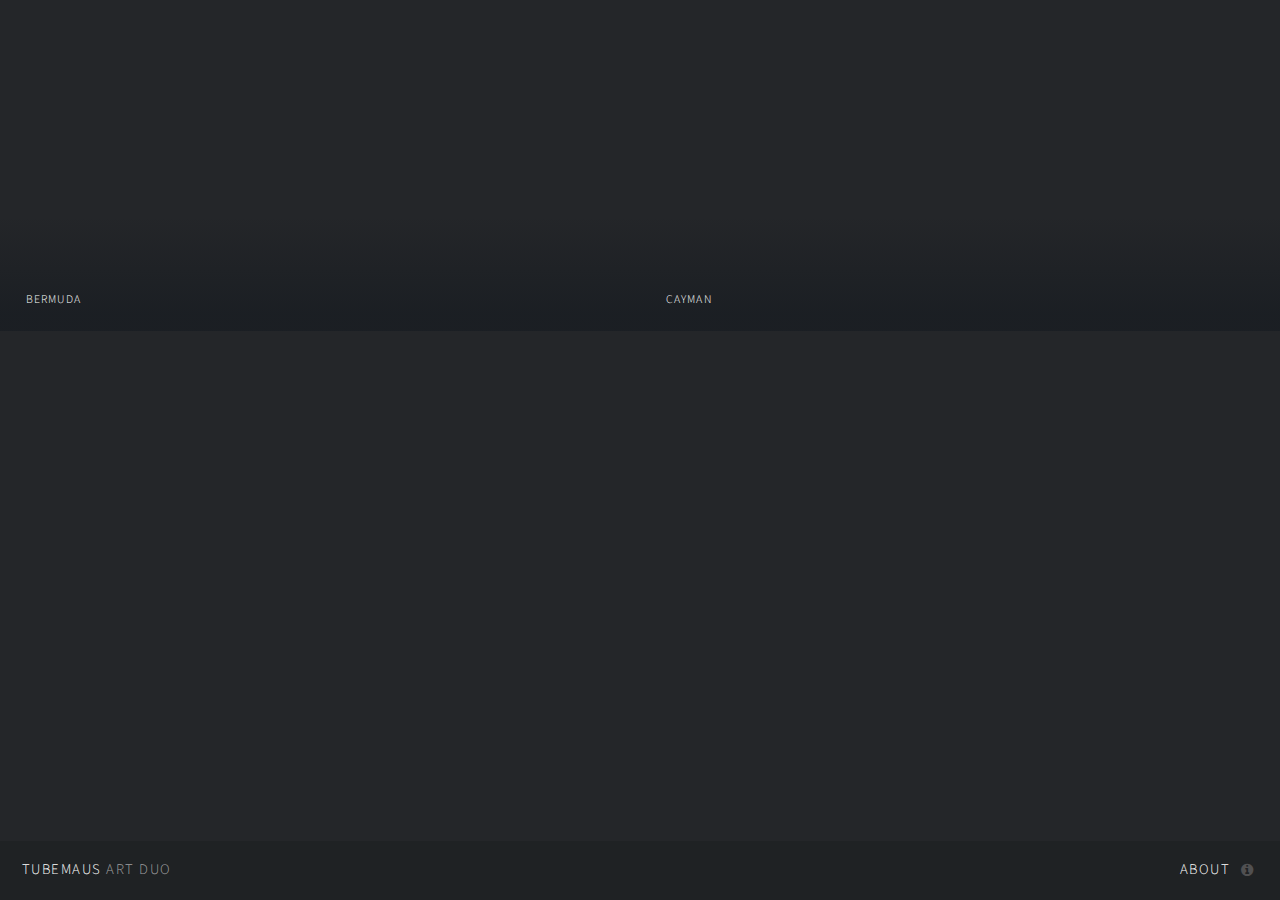
==== index.html @ 1a429a25 "Upload test page ¯\_(ツ)_/¯" ====
<!DOCTYPE HTML>
<!--
	Thanks to Multiverse by HTML5 UP
	html5up.net | @ajlkn
-->
<html>
	<head>
		<title>TUBEMAUS</title>
		<meta charset="utf-8" />
		<meta name="viewport" content="width=device-width, initial-scale=1, user-scalable=no" />
		<!--[if lte IE 8]><script src="assets/js/ie/html5shiv.js"></script><![endif]-->
		<link rel="stylesheet" href="assets/css/main.css" />
		<!--[if lte IE 9]><link rel="stylesheet" href="assets/css/ie9.css" /><![endif]-->
		<!--[if lte IE 8]><link rel="stylesheet" href="assets/css/ie8.css" /><![endif]-->
	</head>
	<body>

		<!-- Wrapper -->
			<div id="wrapper">

				<!-- Header -->
					<header id="header">
						<h1><a href="index.html"><strong>TUBEMAUS</strong> art duo</a></h1>
						<nav>
							<ul>
								<li><a href="#footer" class="icon fa-info-circle">About</a></li>
							</ul>
						</nav>
					</header>

				<!-- Main -->
					<div id="main">
						<article class="thumb">
							<a href="images/fulls/bermuda.jpg" class="image"><img src="images/thumbs/bermuda.jpg" alt="" /></a>
							<h2>Bermuda</h2>
							<p>Glass, Wood</p>
						</article>
						<article class="thumb">
							<a href="images/fulls/cayman.jpg" class="image"><img src="images/thumbs/cayman.jpg" alt="" /></a>
							<h2>Cayman</h2>
							<p>Glass, Wood</p>
						</article>
					</div>

				<!-- Footer -->
					<footer id="footer" class="panel">
						<div class="inner split">
							<div>
								<section>
									<h2>About</h2>
									<p>TUBEMAUS are a duo formed in London and based in Long Island City. Their work explores the metaphorical meaning of “un-art”, where worldly themes are subdued to a primitive process for allegorical abstraction. Materials and sculptures typically form an innocent, almost childlike, installation reminiscent of arte povera. Tube Maus shies away from traditional labels and imbues an amateurish sense of self-reference. Originally trained as scientists, their art process is described as formulaic and parsimonious.</p>
                </section>
								<section>
									<h2>Find us on ...</h2>
									<ul class="icons">
										<li><a href="#" class="icon fa-twitter"><span class="label">Twitter</span></a></li>
									</ul>
								</section>
								<p class="copyright">
									&copy; TUBEMAUS. Design: <a href="http://html5up.net">HTML5 UP</a>.
								</p>
							</div>
							<div>
								<section>
									<h2>Get in touch</h2>
									<form method="post" action="#">
										<div class="field half first">
											<input type="text" name="name" id="name" placeholder="Name" />
										</div>
										<div class="field half">
											<input type="text" name="email" id="email" placeholder="Email" />
										</div>
										<div class="field">
											<textarea name="message" id="message" rows="4" placeholder="Message"></textarea>
										</div>
										<ul class="actions">
											<li><input type="submit" value="Send" class="special" /></li>
											<li><input type="reset" value="Reset" /></li>
										</ul>
									</form>
								</section>
							</div>
						</div>
					</footer>

			</div>

		<!-- Scripts -->
			<script src="assets/js/jquery.min.js"></script>
			<script src="assets/js/jquery.poptrox.min.js"></script>
			<script src="assets/js/skel.min.js"></script>
			<script src="assets/js/util.js"></script>
			<!--[if lte IE 8]><script src="assets/js/ie/respond.min.js"></script><![endif]-->
			<script src="assets/js/main.js"></script>

	</body>
</html>
---- assets/css/main.css ----
@import url(font-awesome.min.css);
@import url("https://fonts.googleapis.com/css?family=Source+Sans+Pro:300,300italic,400,400italic");

/*
	Multiverse by HTML5 UP
	html5up.net | @ajlkn
	Free for personal and commercial use under the CCA 3.0 license (html5up.net/license)
*/

/* Reset */

	html, body, div, span, applet, object, iframe, h1, h2, h3, h4, h5, h6, p, blockquote, pre, a, abbr, acronym, address, big, cite, code, del, dfn, em, img, ins, kbd, q, s, samp, small, strike, strong, sub, sup, tt, var, b, u, i, center, dl, dt, dd, ol, ul, li, fieldset, form, label, legend, table, caption, tbody, tfoot, thead, tr, th, td, article, aside, canvas, details, embed, figure, figcaption, footer, header, hgroup, menu, nav, output, ruby, section, summary, time, mark, audio, video {
		margin: 0;
		padding: 0;
		border: 0;
		font-size: 100%;
		font: inherit;
		vertical-align: baseline;
	}

	article, aside, details, figcaption, figure, footer, header, hgroup, menu, nav, section {
		display: block;
	}

	body {
		line-height: 1;
	}

	ol, ul {
		list-style: none;
	}

	blockquote, q {
		quotes: none;
	}

	blockquote:before, blockquote:after, q:before, q:after {
		content: '';
		content: none;
	}

	table {
		border-collapse: collapse;
		border-spacing: 0;
	}

	body {
		-webkit-text-size-adjust: none;
	}

/* Box Model */

	*, *:before, *:after {
		-moz-box-sizing: border-box;
		-webkit-box-sizing: border-box;
		box-sizing: border-box;
	}

	@-moz-keyframes spinner {
		0% {
			-moz-transform: rotate(0deg);
			-webkit-transform: rotate(0deg);
			-ms-transform: rotate(0deg);
			transform: rotate(0deg);
		}

		100% {
			-moz-transform: rotate(359deg);
			-webkit-transform: rotate(359deg);
			-ms-transform: rotate(359deg);
			transform: rotate(359deg);
		}
	}

	@-webkit-keyframes spinner {
		0% {
			-moz-transform: rotate(0deg);
			-webkit-transform: rotate(0deg);
			-ms-transform: rotate(0deg);
			transform: rotate(0deg);
		}

		100% {
			-moz-transform: rotate(359deg);
			-webkit-transform: rotate(359deg);
			-ms-transform: rotate(359deg);
			transform: rotate(359deg);
		}
	}

	@-ms-keyframes spinner {
		0% {
			-moz-transform: rotate(0deg);
			-webkit-transform: rotate(0deg);
			-ms-transform: rotate(0deg);
			transform: rotate(0deg);
		}

		100% {
			-moz-transform: rotate(359deg);
			-webkit-transform: rotate(359deg);
			-ms-transform: rotate(359deg);
			transform: rotate(359deg);
		}
	}

	@keyframes spinner {
		0% {
			-moz-transform: rotate(0deg);
			-webkit-transform: rotate(0deg);
			-ms-transform: rotate(0deg);
			transform: rotate(0deg);
		}

		100% {
			-moz-transform: rotate(359deg);
			-webkit-transform: rotate(359deg);
			-ms-transform: rotate(359deg);
			transform: rotate(359deg);
		}
	}

/* Basic */

	@-ms-viewport {
		width: device-width;
	}

	body {
		-ms-overflow-style: scrollbar;
	}

	@media screen and (max-width: 480px) {

		html, body {
			min-width: 320px;
		}

	}

	body {
		background: #242629;
	}

		body.loading *, body.loading *:before, body.loading *:after {
			-moz-animation: none !important;
			-webkit-animation: none !important;
			-ms-animation: none !important;
			animation: none !important;
			-moz-transition: none !important;
			-webkit-transition: none !important;
			-ms-transition: none !important;
			transition: none !important;
		}

		body.resizing *, body.resizing *:before, body.resizing *:after {
			-moz-animation: none !important;
			-webkit-animation: none !important;
			-ms-animation: none !important;
			animation: none !important;
			-moz-transition: none !important;
			-webkit-transition: none !important;
			-ms-transition: none !important;
			transition: none !important;
		}

/* Type */

	body, input, select, textarea {
		color: #a0a0a1;
		font-family: "Source Sans Pro", Helvetica, sans-serif;
		font-size: 15pt;
		font-weight: 300;
		letter-spacing: 0.025em;
		line-height: 1.65;
	}

		@media screen and (max-width: 1680px) {

			body, input, select, textarea {
				font-size: 11pt;
			}

		}

	a {
		-moz-transition: color 0.2s ease-in-out, border-bottom-color 0.2s ease-in-out;
		-webkit-transition: color 0.2s ease-in-out, border-bottom-color 0.2s ease-in-out;
		-ms-transition: color 0.2s ease-in-out, border-bottom-color 0.2s ease-in-out;
		transition: color 0.2s ease-in-out, border-bottom-color 0.2s ease-in-out;
		border-bottom: dotted 1px;
		color: #34a58e;
		text-decoration: none;
	}

		a:hover {
			border-bottom-color: transparent;
			color: #34a58e !important;
		}

	strong, b {
		color: #ffffff;
		font-weight: 300;
	}

	em, i {
		font-style: italic;
	}

	p {
		margin: 0 0 2em 0;
	}

	h1, h2, h3, h4, h5, h6 {
		color: #ffffff;
		font-weight: 300;
		letter-spacing: 0.1em;
		line-height: 1.5;
		margin: 0 0 1em 0;
		text-transform: uppercase;
	}

		h1 a, h2 a, h3 a, h4 a, h5 a, h6 a {
			color: inherit;
			text-decoration: none;
		}

	h1 {
		font-size: 2em;
	}

	h2 {
		font-size: 1.25em;
	}

	h3 {
		font-size: 1.1em;
	}

	h4 {
		font-size: 1em;
	}

	h5 {
		font-size: 0.9em;
	}

	h6 {
		font-size: 0.7em;
	}

	@media screen and (max-width: 736px) {

		h2 {
			font-size: 1em;
		}

		h3 {
			font-size: 0.9em;
		}

		h4 {
			font-size: 0.8em;
		}

		h5 {
			font-size: 0.7em;
		}

		h6 {
			font-size: 0.7em;
		}

	}

	sub {
		font-size: 0.8em;
		position: relative;
		top: 0.5em;
	}

	sup {
		font-size: 0.8em;
		position: relative;
		top: -0.5em;
	}

	blockquote {
		border-left: 4px #36383c;
		font-style: italic;
		margin: 0 0 2em 0;
		padding: 0.5em 0 0.5em 2em;
	}

	code {
		background: #34363b;
		border: solid 1px #36383c;
		font-family: "Courier New", monospace;
		font-size: 0.9em;
		margin: 0 0.25em;
		padding: 0.25em 0.65em;
	}

	pre {
		-webkit-overflow-scrolling: touch;
		font-family: "Courier New", monospace;
		font-size: 0.9em;
		margin: 0 0 2em 0;
	}

		pre code {
			display: block;
			line-height: 1.75;
			padding: 1em 1.5em;
			overflow-x: auto;
		}

	hr {
		border: 0;
		border-bottom: solid 1px #36383c;
		margin: 2em 0;
	}

		hr.major {
			margin: 3em 0;
		}

	.align-left {
		text-align: left;
	}

	.align-center {
		text-align: center;
	}

	.align-right {
		text-align: right;
	}

/* Button */

	input[type="submit"],
	input[type="reset"],
	input[type="button"],
	button,
	.button {
		-moz-appearance: none;
		-webkit-appearance: none;
		-ms-appearance: none;
		appearance: none;
		-moz-transition: background-color 0.2s ease-in-out, box-shadow 0.2s ease-in-out, color 0.2s ease-in-out;
		-webkit-transition: background-color 0.2s ease-in-out, box-shadow 0.2s ease-in-out, color 0.2s ease-in-out;
		-ms-transition: background-color 0.2s ease-in-out, box-shadow 0.2s ease-in-out, color 0.2s ease-in-out;
		transition: background-color 0.2s ease-in-out, box-shadow 0.2s ease-in-out, color 0.2s ease-in-out;
		background-color: transparent;
		border: 0;
		border-radius: 0;
		box-shadow: inset 0 0 0 2px #36383c;
		color: #ffffff !important;
		cursor: pointer;
		display: inline-block;
		font-size: 0.9em;
		font-weight: 300;
		height: 3.05556em;
		letter-spacing: 0.1em;
		line-height: 3.05556em;
		padding: 0 2.5em;
		text-align: center;
		text-decoration: none;
		text-transform: uppercase;
		white-space: nowrap;
	}

		input[type="submit"]:hover,
		input[type="reset"]:hover,
		input[type="button"]:hover,
		button:hover,
		.button:hover {
			box-shadow: inset 0 0 0 2px #34a58e;
			color: #34a58e !important;
		}

			input[type="submit"]:hover:active,
			input[type="reset"]:hover:active,
			input[type="button"]:hover:active,
			button:hover:active,
			.button:hover:active {
				background-color: rgba(52, 165, 142, 0.15);
				color: #34a58e !important;
			}

		input[type="submit"].icon,
		input[type="reset"].icon,
		input[type="button"].icon,
		button.icon,
		.button.icon {
			padding-left: 1.35em;
		}

			input[type="submit"].icon:before,
			input[type="reset"].icon:before,
			input[type="button"].icon:before,
			button.icon:before,
			.button.icon:before {
				margin-right: 0.5em;
			}

		input[type="submit"].fit,
		input[type="reset"].fit,
		input[type="button"].fit,
		button.fit,
		.button.fit {
			display: block;
			margin: 0 0 1em 0;
			width: 100%;
		}

		input[type="submit"].small,
		input[type="reset"].small,
		input[type="button"].small,
		button.small,
		.button.small {
			font-size: 0.8em;
		}

		input[type="submit"].big,
		input[type="reset"].big,
		input[type="button"].big,
		button.big,
		.button.big {
			font-size: 1.35em;
		}

		input[type="submit"].special,
		input[type="reset"].special,
		input[type="button"].special,
		button.special,
		.button.special {
			background-color: #34a58e;
			box-shadow: none;
		}

			input[type="submit"].special:hover,
			input[type="reset"].special:hover,
			input[type="button"].special:hover,
			button.special:hover,
			.button.special:hover {
				background-color: #47c5ab;
				color: #ffffff !important;
			}

				input[type="submit"].special:hover:active,
				input[type="reset"].special:hover:active,
				input[type="button"].special:hover:active,
				button.special:hover:active,
				.button.special:hover:active {
					background-color: #287e6d;
				}

		input[type="submit"].disabled, input[type="submit"]:disabled,
		input[type="reset"].disabled,
		input[type="reset"]:disabled,
		input[type="button"].disabled,
		input[type="button"]:disabled,
		button.disabled,
		button:disabled,
		.button.disabled,
		.button:disabled {
			-moz-pointer-events: none;
			-webkit-pointer-events: none;
			-ms-pointer-events: none;
			pointer-events: none;
			opacity: 0.35;
		}

/* Form */

	form {
		margin: 0 0 2em 0;
	}

		form .field {
			margin: 0 0 1.3em 0;
		}

			form .field.half {
				float: left;
				padding: 0 0 0 0.65em;
				width: 50%;
			}

				form .field.half.first {
					padding: 0 0.65em 0 0;
				}

		form > .actions {
			margin: 1.5em 0 0 0 !important;
		}

		@media screen and (max-width: 736px) {

			form .field.half {
				float: none;
				padding: 0;
				width: 100%;
			}

				form .field.half.first {
					padding: 0;
				}

		}

	label {
		color: #ffffff;
		display: block;
		font-size: 0.9em;
		font-weight: 300;
		margin: 0 0 1em 0;
	}

	input[type="text"],
	input[type="password"],
	input[type="email"],
	input[type="tel"],
	input[type="search"],
	input[type="url"],
	select,
	textarea {
		-moz-appearance: none;
		-webkit-appearance: none;
		-ms-appearance: none;
		appearance: none;
		background: #34363b;
		border: 0;
		border-radius: 0;
		color: #a0a0a1;
		display: block;
		outline: 0;
		padding: 0 1em;
		text-decoration: none;
		width: 100%;
	}

		input[type="text"]:invalid,
		input[type="password"]:invalid,
		input[type="email"]:invalid,
		input[type="tel"]:invalid,
		input[type="search"]:invalid,
		input[type="url"]:invalid,
		select:invalid,
		textarea:invalid {
			box-shadow: none;
		}

		input[type="text"]:focus,
		input[type="password"]:focus,
		input[type="email"]:focus,
		input[type="tel"]:focus,
		input[type="search"]:focus,
		input[type="url"]:focus,
		select:focus,
		textarea:focus {
			box-shadow: inset 0 0 0 2px #34a58e;
		}

	.select-wrapper {
		text-decoration: none;
		display: block;
		position: relative;
	}

		.select-wrapper:before {
			-moz-osx-font-smoothing: grayscale;
			-webkit-font-smoothing: antialiased;
			font-family: FontAwesome;
			font-style: normal;
			font-weight: normal;
			text-transform: none !important;
		}

		.select-wrapper:before {
			color: #36383c;
			content: '\f078';
			display: block;
			height: 2.75em;
			line-height: 2.75em;
			pointer-events: none;
			position: absolute;
			right: 0;
			text-align: center;
			top: 0;
			width: 2.75em;
		}

		.select-wrapper select::-ms-expand {
			display: none;
		}

	input[type="text"],
	input[type="password"],
	input[type="email"],
	input[type="tel"],
	input[type="search"],
	input[type="url"],
	select {
		height: 2.75em;
	}

	textarea {
		padding: 0.75em 1em;
	}

	input[type="checkbox"],
	input[type="radio"] {
		-moz-appearance: none;
		-webkit-appearance: none;
		-ms-appearance: none;
		appearance: none;
		display: block;
		float: left;
		margin-right: -2em;
		opacity: 0;
		width: 1em;
		z-index: -1;
	}

		input[type="checkbox"] + label,
		input[type="radio"] + label {
			text-decoration: none;
			color: #a0a0a1;
			cursor: pointer;
			display: inline-block;
			font-size: 1em;
			font-weight: 300;
			padding-left: 2.4em;
			padding-right: 0.75em;
			position: relative;
		}

			input[type="checkbox"] + label:before,
			input[type="radio"] + label:before {
				-moz-osx-font-smoothing: grayscale;
				-webkit-font-smoothing: antialiased;
				font-family: FontAwesome;
				font-style: normal;
				font-weight: normal;
				text-transform: none !important;
			}

			input[type="checkbox"] + label:before,
			input[type="radio"] + label:before {
				background: #34363b;
				content: '';
				display: inline-block;
				height: 1.65em;
				left: 0;
				line-height: 1.58125em;
				position: absolute;
				text-align: center;
				top: 0;
				width: 1.65em;
			}

		input[type="checkbox"]:checked + label:before,
		input[type="radio"]:checked + label:before {
			background: #34a58e;
			border-color: #34a58e;
			color: #ffffff;
			content: '\f00c';
		}

		input[type="checkbox"]:focus + label:before,
		input[type="radio"]:focus + label:before {
			box-shadow: 0 0 0 2px #34a58e;
		}

	input[type="radio"] + label:before {
		border-radius: 100%;
	}

	::-webkit-input-placeholder {
		color: #707071 !important;
		opacity: 1.0;
	}

	:-moz-placeholder {
		color: #707071 !important;
		opacity: 1.0;
	}

	::-moz-placeholder {
		color: #707071 !important;
		opacity: 1.0;
	}

	:-ms-input-placeholder {
		color: #707071 !important;
		opacity: 1.0;
	}

	.formerize-placeholder {
		color: #707071 !important;
		opacity: 1.0;
	}

/* Icon */

	.icon {
		text-decoration: none;
		border-bottom: none;
		position: relative;
	}

		.icon:before {
			-moz-osx-font-smoothing: grayscale;
			-webkit-font-smoothing: antialiased;
			font-family: FontAwesome;
			font-style: normal;
			font-weight: normal;
			text-transform: none !important;
		}

		.icon > .label {
			display: none;
		}

/* List */

	ol {
		list-style: decimal;
		margin: 0 0 2em 0;
		padding-left: 1.25em;
	}

		ol li {
			padding-left: 0.25em;
		}

	ul {
		list-style: disc;
		margin: 0 0 2em 0;
		padding-left: 1em;
	}

		ul li {
			padding-left: 0.5em;
		}

		ul.alt {
			list-style: none;
			padding-left: 0;
		}

			ul.alt li {
				border-top: solid 1px #36383c;
				padding: 0.5em 0;
			}

				ul.alt li:first-child {
					border-top: 0;
					padding-top: 0;
				}

		ul.icons {
			cursor: default;
			list-style: none;
			padding-left: 0;
		}

			ul.icons li {
				display: inline-block;
				padding: 0 1em 0 0;
			}

				ul.icons li:last-child {
					padding-right: 0;
				}

				ul.icons li .icon {
					color: #505051;
				}

					ul.icons li .icon:before {
						font-size: 1.5em;
					}

		ul.actions {
			cursor: default;
			list-style: none;
			padding-left: 0;
		}

			ul.actions li {
				display: inline-block;
				padding: 0 1em 0 0;
				vertical-align: middle;
			}

				ul.actions li:last-child {
					padding-right: 0;
				}

			ul.actions.small li {
				padding: 0 0.5em 0 0;
			}

			ul.actions.vertical li {
				display: block;
				padding: 1em 0 0 0;
			}

				ul.actions.vertical li:first-child {
					padding-top: 0;
				}

				ul.actions.vertical li > * {
					margin-bottom: 0;
				}

			ul.actions.vertical.small li {
				padding: 0.5em 0 0 0;
			}

				ul.actions.vertical.small li:first-child {
					padding-top: 0;
				}

			ul.actions.fit {
				display: table;
				margin-left: -1em;
				padding: 0;
				table-layout: fixed;
				width: calc(100% + 1em);
			}

				ul.actions.fit li {
					display: table-cell;
					padding: 0 0 0 1em;
				}

					ul.actions.fit li > * {
						margin-bottom: 0;
					}

				ul.actions.fit.small {
					margin-left: -0.5em;
					width: calc(100% + 0.5em);
				}

					ul.actions.fit.small li {
						padding: 0 0 0 0.5em;
					}

			@media screen and (max-width: 480px) {

				ul.actions {
					margin: 0 0 2em 0;
				}

					ul.actions li {
						padding: 1em 0 0 0;
						display: block;
						text-align: center;
						width: 100%;
					}

						ul.actions li:first-child {
							padding-top: 0;
						}

						ul.actions li > * {
							width: 100%;
							margin: 0 !important;
						}

							ul.actions li > *.icon:before {
								margin-left: -2em;
							}

					ul.actions.small li {
						padding: 0.5em 0 0 0;
					}

						ul.actions.small li:first-child {
							padding-top: 0;
						}

			}

	dl {
		margin: 0 0 2em 0;
	}

		dl dt {
			display: block;
			font-weight: 300;
			margin: 0 0 1em 0;
		}

		dl dd {
			margin-left: 2em;
		}

/* Table */

	.table-wrapper {
		-webkit-overflow-scrolling: touch;
		overflow-x: auto;
	}

	table {
		margin: 0 0 2em 0;
		width: 100%;
	}

		table tbody tr {
			border: solid 1px #36383c;
			border-left: 0;
			border-right: 0;
		}

			table tbody tr:nth-child(2n + 1) {
				background-color: #34363b;
			}

		table td {
			padding: 0.75em 0.75em;
		}

		table th {
			color: #ffffff;
			font-size: 0.9em;
			font-weight: 300;
			padding: 0 0.75em 0.75em 0.75em;
			text-align: left;
		}

		table thead {
			border-bottom: solid 2px #36383c;
		}

		table tfoot {
			border-top: solid 2px #36383c;
		}

		table.alt {
			border-collapse: separate;
		}

			table.alt tbody tr td {
				border: solid 1px #36383c;
				border-left-width: 0;
				border-top-width: 0;
			}

				table.alt tbody tr td:first-child {
					border-left-width: 1px;
				}

			table.alt tbody tr:first-child td {
				border-top-width: 1px;
			}

			table.alt thead {
				border-bottom: 0;
			}

			table.alt tfoot {
				border-top: 0;
			}

/* Panel */

	.panel {
		padding: 4em 4em 2em 4em ;
		-moz-transform: translateY(100vh);
		-webkit-transform: translateY(100vh);
		-ms-transform: translateY(100vh);
		transform: translateY(100vh);
		-moz-transition: -moz-transform 0.5s ease;
		-webkit-transition: -webkit-transform 0.5s ease;
		-ms-transition: -ms-transform 0.5s ease;
		transition: transform 0.5s ease;
		-webkit-overflow-scrolling: touch;
		background: rgba(36, 38, 41, 0.975);
		bottom: 4em;
		left: 0;
		max-height: calc(80vh - 4em);
		overflow-y: auto;
		position: fixed;
		width: 100%;
		z-index: 10001;
	}

		.panel.active {
			-moz-transform: translateY(1px);
			-webkit-transform: translateY(1px);
			-ms-transform: translateY(1px);
			transform: translateY(1px);
		}

		.panel > .inner {
			margin: 0 auto;
			max-width: 100%;
			width: 75em;
		}

			.panel > .inner.split {
				display: -moz-flex;
				display: -webkit-flex;
				display: -ms-flex;
				display: flex;
			}

				.panel > .inner.split > div {
					margin-left: 4em;
					width: 50%;
				}

				.panel > .inner.split > :first-child {
					margin-left: 0;
				}

		.panel > .closer {
			-moz-transition: opacity 0.2s ease-in-out;
			-webkit-transition: opacity 0.2s ease-in-out;
			-ms-transition: opacity 0.2s ease-in-out;
			transition: opacity 0.2s ease-in-out;
			background-image: url("images/close.svg");
			background-position: center;
			background-repeat: no-repeat;
			background-size: 3em;
			cursor: pointer;
			height: 5em;
			opacity: 0.25;
			position: absolute;
			right: 0;
			top: 0;
			width: 5em;
			z-index: 2;
		}

			.panel > .closer:hover {
				opacity: 1.0;
			}

		@media screen and (max-width: 1280px) {

			.panel {
				padding: 3em 3em 1em 3em ;
			}

				.panel > .inner.split > div {
					margin-left: 3em;
				}

				.panel > .closer {
					background-size: 2.5em;
					background-position: 75% 25%;
				}

		}

		@media screen and (max-width: 980px) {

			.panel > .inner.split {
				-moz-flex-direction: column;
				-webkit-flex-direction: column;
				-ms-flex-direction: column;
				flex-direction: column;
			}

				.panel > .inner.split > div {
					margin-left: 0;
					width: 100%;
				}

		}

		@media screen and (max-width: 736px) {

			.panel {
				-moz-transform: translateY(-100vh);
				-webkit-transform: translateY(-100vh);
				-ms-transform: translateY(-100vh);
				transform: translateY(-100vh);
				padding: 4em 2em 2em 2em ;
				bottom: auto;
				top: calc(4em - 1px);
			}

				.panel.active {
					-moz-transform: translateY(0);
					-webkit-transform: translateY(0);
					-ms-transform: translateY(0);
					transform: translateY(0);
				}

		}

/* Poptrox Popup */

	.poptrox-overlay {
		-webkit-tap-highlight-color: rgba(255, 255, 255, 0);
	}

	.poptrox-popup {
		background: rgba(31, 34, 36, 0.925);
		box-shadow: 0 1em 3em 0.5em rgba(0, 0, 0, 0.25);
		cursor: default;
	}

		.poptrox-popup:before {
			-moz-transition: opacity 0.2s ease-in-out;
			-webkit-transition: opacity 0.2s ease-in-out;
			-ms-transition: opacity 0.2s ease-in-out;
			transition: opacity 0.2s ease-in-out;
			background-image: -moz-linear-gradient(to left, rgba(31,34,36,0.35), rgba(31,34,36,0) 10em, rgba(31,34,36,0)), -moz-linear-gradient(to right, rgba(31,34,36,0.35), rgba(31,34,36,0) 10em, rgba(31,34,36,0));
			background-image: -webkit-linear-gradient(to left, rgba(31,34,36,0.35), rgba(31,34,36,0) 10em, rgba(31,34,36,0)), -webkit-linear-gradient(to right, rgba(31,34,36,0.35), rgba(31,34,36,0) 10em, rgba(31,34,36,0));
			background-image: -ms-linear-gradient(to left, rgba(31,34,36,0.35), rgba(31,34,36,0) 10em, rgba(31,34,36,0)), -ms-linear-gradient(to right, rgba(31,34,36,0.35), rgba(31,34,36,0) 10em, rgba(31,34,36,0));
			background-image: linear-gradient(to left, rgba(31,34,36,0.35), rgba(31,34,36,0) 10em, rgba(31,34,36,0)), linear-gradient(to right, rgba(31,34,36,0.35), rgba(31,34,36,0) 10em, rgba(31,34,36,0));
			content: '';
			display: block;
			height: 100%;
			left: 0;
			position: absolute;
			top: 0;
			width: 100%;
			z-index: 1;
			opacity: 1;
		}

		.poptrox-popup .closer {
			-moz-transition: opacity 0.2s ease-in-out;
			-webkit-transition: opacity 0.2s ease-in-out;
			-ms-transition: opacity 0.2s ease-in-out;
			transition: opacity 0.2s ease-in-out;
			background-image: url("images/close.svg");
			background-position: center;
			background-repeat: no-repeat;
			background-size: 3em;
			height: 5em;
			opacity: 0;
			position: absolute;
			right: 0;
			top: 0;
			width: 5em;
			z-index: 2;
		}

		.poptrox-popup .nav-previous,
		.poptrox-popup .nav-next {
			-moz-transition: opacity 0.2s ease-in-out;
			-webkit-transition: opacity 0.2s ease-in-out;
			-ms-transition: opacity 0.2s ease-in-out;
			transition: opacity 0.2s ease-in-out;
			background-image: url("images/arrow.svg");
			background-position: center;
			background-repeat: no-repeat;
			background-size: 5em;
			cursor: pointer;
			height: 8em;
			margin-top: -4em;
			opacity: 0;
			position: absolute;
			top: 50%;
			width: 6em;
			z-index: 2;
		}

		.poptrox-popup .nav-previous {
			-moz-transform: scaleX(-1);
			-webkit-transform: scaleX(-1);
			-ms-transform: scaleX(-1);
			transform: scaleX(-1);
			left: 0;
		}

		.poptrox-popup .nav-next {
			right: 0;
		}

		.poptrox-popup .caption {
			padding: 2em 2em 0.1em 2em ;
			background-image: -moz-linear-gradient(to top, rgba(16,16,16,0.45) 25%, rgba(16,16,16,0) 100%);
			background-image: -webkit-linear-gradient(to top, rgba(16,16,16,0.45) 25%, rgba(16,16,16,0) 100%);
			background-image: -ms-linear-gradient(to top, rgba(16,16,16,0.45) 25%, rgba(16,16,16,0) 100%);
			background-image: linear-gradient(to top, rgba(16,16,16,0.45) 25%, rgba(16,16,16,0) 100%);
			bottom: 0;
			cursor: default;
			left: 0;
			position: absolute;
			text-align: left;
			width: 100%;
			z-index: 2;
		}

			.poptrox-popup .caption h2, .poptrox-popup .caption h3, .poptrox-popup .caption h4, .poptrox-popup .caption h5, .poptrox-popup .caption h6 {
				margin: 0 0 0.5em 0;
			}

			.poptrox-popup .caption p {
				color: #ffffff;
			}

		.poptrox-popup .loader {
			-moz-animation: spinner 1s infinite linear !important;
			-webkit-animation: spinner 1s infinite linear !important;
			-ms-animation: spinner 1s infinite linear !important;
			animation: spinner 1s infinite linear !important;
			background-image: url("images/spinner.svg");
			background-position: center;
			background-repeat: no-repeat;
			background-size: contain;
			display: block;
			font-size: 2em;
			height: 2em;
			left: 50%;
			line-height: 2em;
			margin: -1em 0 0 -1em;
			opacity: 0.25;
			position: absolute;
			text-align: center;
			top: 50%;
			width: 2em;
		}

		.poptrox-popup:hover .closer,
		.poptrox-popup:hover .nav-previous,
		.poptrox-popup:hover .nav-next {
			opacity: 0.5;
		}

			.poptrox-popup:hover .closer:hover,
			.poptrox-popup:hover .nav-previous:hover,
			.poptrox-popup:hover .nav-next:hover {
				opacity: 1.0;
			}

		.poptrox-popup.loading:before {
			opacity: 0;
		}

		body.touch .poptrox-popup .closer,
		body.touch .poptrox-popup .nav-previous,
		body.touch .poptrox-popup .nav-next {
			opacity: 1.0 !important;
		}

		@media screen and (max-width: 980px) {

			.poptrox-popup .closer {
				background-size: 3em;
			}

			.poptrox-popup .nav-previous,
			.poptrox-popup .nav-next {
				background-size: 4em;
			}

		}

		@media screen and (max-width: 736px) {

			.poptrox-popup:before {
				display: none;
			}

			.poptrox-popup .caption {
				display: none !important;
			}

			.poptrox-popup .closer,
			.poptrox-popup .nav-previous,
			.poptrox-popup .nav-next {
				display: none !important;
			}

		}

/* Wrapper */

	#wrapper {
		-moz-transition: -moz-filter 0.5s ease, -webkit-filter 0.5s ease, -ms-filter 0.5s ease, -moz-filter 0.5s ease;
		-webkit-transition: -moz-filter 0.5s ease, -webkit-filter 0.5s ease, -ms-filter 0.5s ease, -webkit-filter 0.5s ease;
		-ms-transition: -moz-filter 0.5s ease, -webkit-filter 0.5s ease, -ms-filter 0.5s ease, -ms-filter 0.5s ease;
		transition: -moz-filter 0.5s ease, -webkit-filter 0.5s ease, -ms-filter 0.5s ease, filter 0.5s ease;
		position: relative;
	}

		#wrapper:after {
			-moz-pointer-events: none;
			-webkit-pointer-events: none;
			-ms-pointer-events: none;
			pointer-events: none;
			-moz-transition: opacity 0.5s ease, visibility 0.5s;
			-webkit-transition: opacity 0.5s ease, visibility 0.5s;
			-ms-transition: opacity 0.5s ease, visibility 0.5s;
			transition: opacity 0.5s ease, visibility 0.5s;
			background: rgba(36, 38, 41, 0.5);
			content: '';
			display: block;
			height: 100%;
			left: 0;
			opacity: 0;
			position: absolute;
			top: 0;
			visibility: hidden;
			width: 100%;
			z-index: 1;
		}

			body.ie #wrapper:after {
				background: rgba(36, 38, 41, 0.8);
			}

		body.modal-active #wrapper {
			-moz-filter: blur(8px);
			-webkit-filter: blur(8px);
			-ms-filter: blur(8px);
			filter: blur(8px);
		}

			body.modal-active #wrapper:after {
				-moz-pointer-events: auto;
				-webkit-pointer-events: auto;
				-ms-pointer-events: auto;
				pointer-events: auto;
				opacity: 1;
				visibility: visible;
				z-index: 10003;
			}

		#wrapper:before {
			-moz-animation: spinner 1s infinite linear !important;
			-webkit-animation: spinner 1s infinite linear !important;
			-ms-animation: spinner 1s infinite linear !important;
			animation: spinner 1s infinite linear !important;
			-moz-pointer-events: none;
			-webkit-pointer-events: none;
			-ms-pointer-events: none;
			pointer-events: none;
			-moz-transition: top 0.75s ease-in-out, opacity 0.35s ease-out, visibility 0.35s;
			-webkit-transition: top 0.75s ease-in-out, opacity 0.35s ease-out, visibility 0.35s;
			-ms-transition: top 0.75s ease-in-out, opacity 0.35s ease-out, visibility 0.35s;
			transition: top 0.75s ease-in-out, opacity 0.35s ease-out, visibility 0.35s;
			background-image: url("images/spinner.svg");
			background-position: center;
			background-repeat: no-repeat;
			background-size: contain;
			content: '';
			display: block;
			font-size: 2em;
			height: 2em;
			left: 50%;
			line-height: 2em;
			margin: -1em 0 0 -1em;
			opacity: 0;
			position: fixed;
			text-align: center;
			top: 75%;
			visibility: hidden;
			width: 2em;
		}

		body.loading #wrapper:before {
			-moz-transition: opacity 1s ease-out !important;
			-webkit-transition: opacity 1s ease-out !important;
			-ms-transition: opacity 1s ease-out !important;
			transition: opacity 1s ease-out !important;
			-moz-transition-delay: 0.5s !important;
			-webkit-transition-delay: 0.5s !important;
			-ms-transition-delay: 0.5s !important;
			transition-delay: 0.5s !important;
			opacity: 0.25;
			top: 50%;
			visibility: visible;
		}

/* Header */

	body {
		padding: 0 0 4em 0;
	}

	#header {
		-moz-transform: translateY(0);
		-webkit-transform: translateY(0);
		-ms-transform: translateY(0);
		transform: translateY(0);
		-moz-transition: -moz-transform 1s ease;
		-webkit-transition: -webkit-transform 1s ease;
		-ms-transition: -ms-transform 1s ease;
		transition: transform 1s ease;
		-moz-user-select: none;
		-ms-user-select: none;
		-webkit-user-select: none;
		background: #1f2224;
		bottom: -1em;
		height: 5em;
		left: 0;
		line-height: 4em;
		padding: 0 1.5em;
		position: fixed;
		user-select: none;
		width: 100%;
		z-index: 10002;
	}

		body.loading #header {
			-moz-transform: translateY(4em);
			-webkit-transform: translateY(4em);
			-ms-transform: translateY(4em);
			transform: translateY(4em);
		}

		#header h1 {
			color: #a0a0a1;
			display: inline-block;
			font-size: 1em;
			line-height: 1;
			margin: 0;
			vertical-align: middle;
		}

			#header h1 a {
				border: 0;
				color: inherit;
			}

				#header h1 a:hover {
					color: inherit !important;
				}

		#header nav {
			position: absolute;
			right: 0;
			top: 0;
		}

			#header nav > ul {
				list-style: none;
				margin: 0;
				padding: 0;
			}

				#header nav > ul > li {
					display: inline-block;
					padding: 0;
				}

					#header nav > ul > li a {
						-moz-transition: background-color 0.5s ease;
						-webkit-transition: background-color 0.5s ease;
						-ms-transition: background-color 0.5s ease;
						transition: background-color 0.5s ease;
						border: 0;
						color: #ffffff;
						display: inline-block;
						letter-spacing: 0.1em;
						padding: 0 1.65em;
						text-transform: uppercase;
					}

						#header nav > ul > li a.icon:before {
							color: #505051;
							float: right;
							margin-left: 0.75em;
						}

						#header nav > ul > li a:hover {
							color: #ffffff !important;
						}

						#header nav > ul > li a.active {
							background-color: #242629;
						}

	@media screen and (max-width: 736px) {

		body {
			padding: 4em 0 0 0;
		}

		#header {
			-moz-transform: translateY(0);
			-webkit-transform: translateY(0);
			-ms-transform: translateY(0);
			transform: translateY(0);
			bottom: auto;
			height: 4em;
			padding: 0 1em;
			top: 0;
		}

			body.loading #header {
				-moz-transform: translateY(-3.4em);
				-webkit-transform: translateY(-3.4em);
				-ms-transform: translateY(-3.4em);
				transform: translateY(-3.4em);
			}

			#header h1 {
				font-size: 0.9em;
			}

			#header nav > ul > li a {
				font-size: 0.9em;
				padding: 0 1.15em;
			}

	}

/* Main */

	#main {
		-moz-transition: -moz-filter 0.5s ease, -webkit-filter 0.5s ease, -ms-filter 0.5s ease, -moz-filter 0.5s ease;
		-webkit-transition: -moz-filter 0.5s ease, -webkit-filter 0.5s ease, -ms-filter 0.5s ease, -webkit-filter 0.5s ease;
		-ms-transition: -moz-filter 0.5s ease, -webkit-filter 0.5s ease, -ms-filter 0.5s ease, -ms-filter 0.5s ease;
		transition: -moz-filter 0.5s ease, -webkit-filter 0.5s ease, -ms-filter 0.5s ease, filter 0.5s ease;
		display: -moz-flex;
		display: -webkit-flex;
		display: -ms-flex;
		display: flex;
		-moz-flex-wrap: wrap;
		-webkit-flex-wrap: wrap;
		-ms-flex-wrap: wrap;
		flex-wrap: wrap;
		-webkit-tap-highlight-color: rgba(255, 255, 255, 0);
	}

		#main .thumb {
			-moz-transition: opacity 1.25s ease-in-out;
			-webkit-transition: opacity 1.25s ease-in-out;
			-ms-transition: opacity 1.25s ease-in-out;
			transition: opacity 1.25s ease-in-out;
			-moz-pointer-events: auto;
			-webkit-pointer-events: auto;
			-ms-pointer-events: auto;
			pointer-events: auto;
			-webkit-tap-highlight-color: rgba(255, 255, 255, 0);
			opacity: 1;
			overflow: hidden;
			position: relative;
		}

			#main .thumb:after {
				background-image: -moz-linear-gradient(to top, rgba(10,17,25,0.35) 5%, rgba(10,17,25,0) 35%);
				background-image: -webkit-linear-gradient(to top, rgba(10,17,25,0.35) 5%, rgba(10,17,25,0) 35%);
				background-image: -ms-linear-gradient(to top, rgba(10,17,25,0.35) 5%, rgba(10,17,25,0) 35%);
				background-image: linear-gradient(to top, rgba(10,17,25,0.35) 5%, rgba(10,17,25,0) 35%);
				-moz-pointer-events: none;
				-webkit-pointer-events: none;
				-ms-pointer-events: none;
				pointer-events: none;
				background-size: cover;
				content: '';
				display: block;
				height: 100%;
				left: 0;
				position: absolute;
				top: 0;
				width: 100%;
			}

			#main .thumb > .image {
				-webkit-tap-highlight-color: rgba(255, 255, 255, 0);
				background-position: center;
				background-repeat: no-repeat;
				background-size: cover;
				border: 0;
				height: 100%;
				left: 0;
				position: absolute;
				top: 0;
				width: 100%;
			}

			#main .thumb > h2 {
				-moz-pointer-events: none;
				-webkit-pointer-events: none;
				-ms-pointer-events: none;
				pointer-events: none;
				bottom: 1.875em;
				font-size: 0.8em;
				left: 2.1875em;
				margin: 0;
				position: absolute;
				z-index: 1;
			}

			#main .thumb > p {
				display: none;
			}

		#main:after {
			-moz-pointer-events: none;
			-webkit-pointer-events: none;
			-ms-pointer-events: none;
			pointer-events: none;
			-moz-transition: opacity 0.5s ease, visibility 0.5s;
			-webkit-transition: opacity 0.5s ease, visibility 0.5s;
			-ms-transition: opacity 0.5s ease, visibility 0.5s;
			transition: opacity 0.5s ease, visibility 0.5s;
			background: rgba(36, 38, 41, 0.25);
			content: '';
			display: block;
			height: 100%;
			left: 0;
			opacity: 0;
			position: absolute;
			top: 0;
			visibility: hidden;
			width: 100%;
			z-index: 1;
		}

			body.ie #main:after {
				background: rgba(36, 38, 41, 0.55);
			}

		body.content-active #main {
			-moz-filter: blur(6px);
			-webkit-filter: blur(6px);
			-ms-filter: blur(6px);
			filter: blur(6px);
		}

			body.content-active #main:after {
				-moz-pointer-events: auto;
				-webkit-pointer-events: auto;
				-ms-pointer-events: auto;
				pointer-events: auto;
				opacity: 1;
				visibility: visible;
			}

		body.loading #main .thumb {
			-moz-pointer-events: none;
			-webkit-pointer-events: none;
			-ms-pointer-events: none;
			pointer-events: none;
			opacity: 0;
		}

		#main .thumb {
			-moz-transition-delay: 2.525s;
			-webkit-transition-delay: 2.525s;
			-ms-transition-delay: 2.525s;
			transition-delay: 2.525s;
			height: calc(40vh - 2em);
			min-height: 20em;
			width: 25%;
		}

			#main .thumb:nth-child(1) {
				-moz-transition-delay: 0.65s;
				-webkit-transition-delay: 0.65s;
				-ms-transition-delay: 0.65s;
				transition-delay: 0.65s;
			}

			#main .thumb:nth-child(2) {
				-moz-transition-delay: 0.8s;
				-webkit-transition-delay: 0.8s;
				-ms-transition-delay: 0.8s;
				transition-delay: 0.8s;
			}

			#main .thumb:nth-child(3) {
				-moz-transition-delay: 0.95s;
				-webkit-transition-delay: 0.95s;
				-ms-transition-delay: 0.95s;
				transition-delay: 0.95s;
			}

			#main .thumb:nth-child(4) {
				-moz-transition-delay: 1.1s;
				-webkit-transition-delay: 1.1s;
				-ms-transition-delay: 1.1s;
				transition-delay: 1.1s;
			}

			#main .thumb:nth-child(5) {
				-moz-transition-delay: 1.25s;
				-webkit-transition-delay: 1.25s;
				-ms-transition-delay: 1.25s;
				transition-delay: 1.25s;
			}

			#main .thumb:nth-child(6) {
				-moz-transition-delay: 1.4s;
				-webkit-transition-delay: 1.4s;
				-ms-transition-delay: 1.4s;
				transition-delay: 1.4s;
			}

			#main .thumb:nth-child(7) {
				-moz-transition-delay: 1.55s;
				-webkit-transition-delay: 1.55s;
				-ms-transition-delay: 1.55s;
				transition-delay: 1.55s;
			}

			#main .thumb:nth-child(8) {
				-moz-transition-delay: 1.7s;
				-webkit-transition-delay: 1.7s;
				-ms-transition-delay: 1.7s;
				transition-delay: 1.7s;
			}

			#main .thumb:nth-child(9) {
				-moz-transition-delay: 1.85s;
				-webkit-transition-delay: 1.85s;
				-ms-transition-delay: 1.85s;
				transition-delay: 1.85s;
			}

			#main .thumb:nth-child(10) {
				-moz-transition-delay: 2s;
				-webkit-transition-delay: 2s;
				-ms-transition-delay: 2s;
				transition-delay: 2s;
			}

			#main .thumb:nth-child(11) {
				-moz-transition-delay: 2.15s;
				-webkit-transition-delay: 2.15s;
				-ms-transition-delay: 2.15s;
				transition-delay: 2.15s;
			}

			#main .thumb:nth-child(12) {
				-moz-transition-delay: 2.3s;
				-webkit-transition-delay: 2.3s;
				-ms-transition-delay: 2.3s;
				transition-delay: 2.3s;
			}

		@media screen and (max-width: 1680px) {

			#main .thumb {
				-moz-transition-delay: 2.075s;
				-webkit-transition-delay: 2.075s;
				-ms-transition-delay: 2.075s;
				transition-delay: 2.075s;
				height: calc(40vh - 2em);
				min-height: 20em;
				width: 33.33333%;
			}

				#main .thumb:nth-child(1) {
					-moz-transition-delay: 0.65s;
					-webkit-transition-delay: 0.65s;
					-ms-transition-delay: 0.65s;
					transition-delay: 0.65s;
				}

				#main .thumb:nth-child(2) {
					-moz-transition-delay: 0.8s;
					-webkit-transition-delay: 0.8s;
					-ms-transition-delay: 0.8s;
					transition-delay: 0.8s;
				}

				#main .thumb:nth-child(3) {
					-moz-transition-delay: 0.95s;
					-webkit-transition-delay: 0.95s;
					-ms-transition-delay: 0.95s;
					transition-delay: 0.95s;
				}

				#main .thumb:nth-child(4) {
					-moz-transition-delay: 1.1s;
					-webkit-transition-delay: 1.1s;
					-ms-transition-delay: 1.1s;
					transition-delay: 1.1s;
				}

				#main .thumb:nth-child(5) {
					-moz-transition-delay: 1.25s;
					-webkit-transition-delay: 1.25s;
					-ms-transition-delay: 1.25s;
					transition-delay: 1.25s;
				}

				#main .thumb:nth-child(6) {
					-moz-transition-delay: 1.4s;
					-webkit-transition-delay: 1.4s;
					-ms-transition-delay: 1.4s;
					transition-delay: 1.4s;
				}

				#main .thumb:nth-child(7) {
					-moz-transition-delay: 1.55s;
					-webkit-transition-delay: 1.55s;
					-ms-transition-delay: 1.55s;
					transition-delay: 1.55s;
				}

				#main .thumb:nth-child(8) {
					-moz-transition-delay: 1.7s;
					-webkit-transition-delay: 1.7s;
					-ms-transition-delay: 1.7s;
					transition-delay: 1.7s;
				}

				#main .thumb:nth-child(9) {
					-moz-transition-delay: 1.85s;
					-webkit-transition-delay: 1.85s;
					-ms-transition-delay: 1.85s;
					transition-delay: 1.85s;
				}

		}

		@media screen and (max-width: 1280px) {

			#main .thumb {
				-moz-transition-delay: 1.625s;
				-webkit-transition-delay: 1.625s;
				-ms-transition-delay: 1.625s;
				transition-delay: 1.625s;
				height: calc(40vh - 2em);
				min-height: 20em;
				width: 50%;
			}

				#main .thumb:nth-child(1) {
					-moz-transition-delay: 0.65s;
					-webkit-transition-delay: 0.65s;
					-ms-transition-delay: 0.65s;
					transition-delay: 0.65s;
				}

				#main .thumb:nth-child(2) {
					-moz-transition-delay: 0.8s;
					-webkit-transition-delay: 0.8s;
					-ms-transition-delay: 0.8s;
					transition-delay: 0.8s;
				}

				#main .thumb:nth-child(3) {
					-moz-transition-delay: 0.95s;
					-webkit-transition-delay: 0.95s;
					-ms-transition-delay: 0.95s;
					transition-delay: 0.95s;
				}

				#main .thumb:nth-child(4) {
					-moz-transition-delay: 1.1s;
					-webkit-transition-delay: 1.1s;
					-ms-transition-delay: 1.1s;
					transition-delay: 1.1s;
				}

				#main .thumb:nth-child(5) {
					-moz-transition-delay: 1.25s;
					-webkit-transition-delay: 1.25s;
					-ms-transition-delay: 1.25s;
					transition-delay: 1.25s;
				}

				#main .thumb:nth-child(6) {
					-moz-transition-delay: 1.4s;
					-webkit-transition-delay: 1.4s;
					-ms-transition-delay: 1.4s;
					transition-delay: 1.4s;
				}

		}

		@media screen and (max-width: 980px) {

			#main .thumb {
				-moz-transition-delay: 2.075s;
				-webkit-transition-delay: 2.075s;
				-ms-transition-delay: 2.075s;
				transition-delay: 2.075s;
				height: calc(28.57143vh - 1.33333em);
				min-height: 18em;
				width: 50%;
			}

				#main .thumb:nth-child(1) {
					-moz-transition-delay: 0.65s;
					-webkit-transition-delay: 0.65s;
					-ms-transition-delay: 0.65s;
					transition-delay: 0.65s;
				}

				#main .thumb:nth-child(2) {
					-moz-transition-delay: 0.8s;
					-webkit-transition-delay: 0.8s;
					-ms-transition-delay: 0.8s;
					transition-delay: 0.8s;
				}

				#main .thumb:nth-child(3) {
					-moz-transition-delay: 0.95s;
					-webkit-transition-delay: 0.95s;
					-ms-transition-delay: 0.95s;
					transition-delay: 0.95s;
				}

				#main .thumb:nth-child(4) {
					-moz-transition-delay: 1.1s;
					-webkit-transition-delay: 1.1s;
					-ms-transition-delay: 1.1s;
					transition-delay: 1.1s;
				}

				#main .thumb:nth-child(5) {
					-moz-transition-delay: 1.25s;
					-webkit-transition-delay: 1.25s;
					-ms-transition-delay: 1.25s;
					transition-delay: 1.25s;
				}

				#main .thumb:nth-child(6) {
					-moz-transition-delay: 1.4s;
					-webkit-transition-delay: 1.4s;
					-ms-transition-delay: 1.4s;
					transition-delay: 1.4s;
				}

				#main .thumb:nth-child(7) {
					-moz-transition-delay: 1.55s;
					-webkit-transition-delay: 1.55s;
					-ms-transition-delay: 1.55s;
					transition-delay: 1.55s;
				}

				#main .thumb:nth-child(8) {
					-moz-transition-delay: 1.7s;
					-webkit-transition-delay: 1.7s;
					-ms-transition-delay: 1.7s;
					transition-delay: 1.7s;
				}

				#main .thumb:nth-child(9) {
					-moz-transition-delay: 1.85s;
					-webkit-transition-delay: 1.85s;
					-ms-transition-delay: 1.85s;
					transition-delay: 1.85s;
				}

		}

		@media screen and (max-width: 480px) {

			#main .thumb {
				-moz-transition-delay: 1.175s;
				-webkit-transition-delay: 1.175s;
				-ms-transition-delay: 1.175s;
				transition-delay: 1.175s;
				height: calc(40vh - 2em);
				min-height: 18em;
				width: 100%;
			}

				#main .thumb:nth-child(1) {
					-moz-transition-delay: 0.65s;
					-webkit-transition-delay: 0.65s;
					-ms-transition-delay: 0.65s;
					transition-delay: 0.65s;
				}

				#main .thumb:nth-child(2) {
					-moz-transition-delay: 0.8s;
					-webkit-transition-delay: 0.8s;
					-ms-transition-delay: 0.8s;
					transition-delay: 0.8s;
				}

				#main .thumb:nth-child(3) {
					-moz-transition-delay: 0.95s;
					-webkit-transition-delay: 0.95s;
					-ms-transition-delay: 0.95s;
					transition-delay: 0.95s;
				}

		}

/* Footer */

	#footer .copyright {
		color: #505051;
		font-size: 0.9em;
	}

		#footer .copyright a {
			color: inherit;
		}
---- assets/css/ie9.css ----
/*
	Multiverse by HTML5 UP
	html5up.net | @ajlkn
	Free for personal and commercial use under the CCA 3.0 license (html5up.net/license)
*/

/* Panel */

	.panel > .inner.split:after {
		clear: both;
		content: '';
		display: block;
	}

	.panel > .inner.split > div {
		float: left;
		margin-left: 0;
		padding-left: 0;
	}

	.panel > .inner.split > :first-child {
		padding-left: 0;
	}

/* Wrapper */

	#wrapper:before {
		display: none;
	}

/* Main */

	#main:after {
		clear: both;
		content: '';
		display: block;
	}

	#main .thumb {
		float: left;
	}
---- assets/css/ie8.css ----
/*
	Multiverse by HTML5 UP
	html5up.net | @ajlkn
	Free for personal and commercial use under the CCA 3.0 license (html5up.net/license)
*/

/* Button */

	input[type="submit"],
	input[type="reset"],
	input[type="button"],
	button,
	.button {
		border: solid 2px #36383c;
	}

		input[type="submit"].special,
		input[type="reset"].special,
		input[type="button"].special,
		button.special,
		.button.special {
			border: 0;
		}

/* Panel */

	.panel {
		background: #242629;
		display: none;
	}

		.panel.active {
			display: block;
		}

		.panel > .closer:before {
			content: '\00d7';
			font-size: 42px;
		}

/* Main */

	#main .thumb > h2 {
		text-align: center;
		width: 100%;
		left: 0;
	}
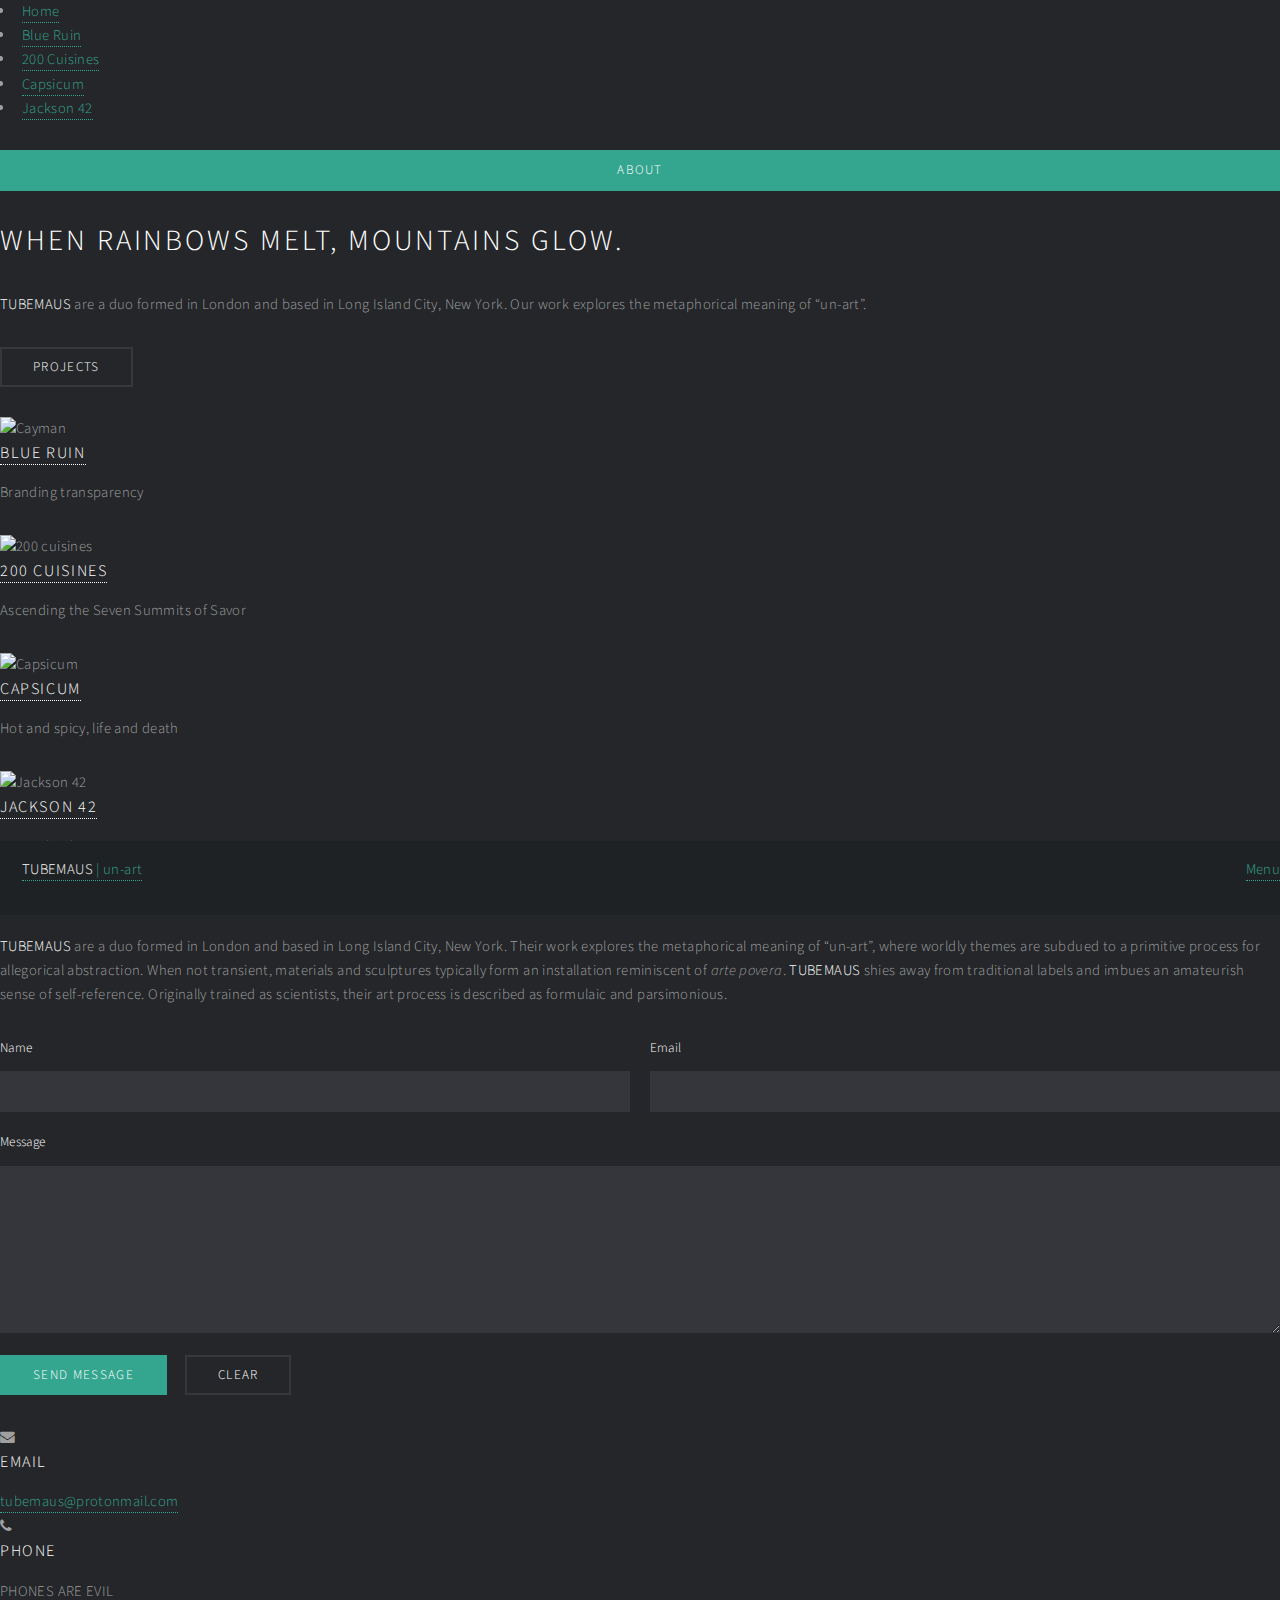
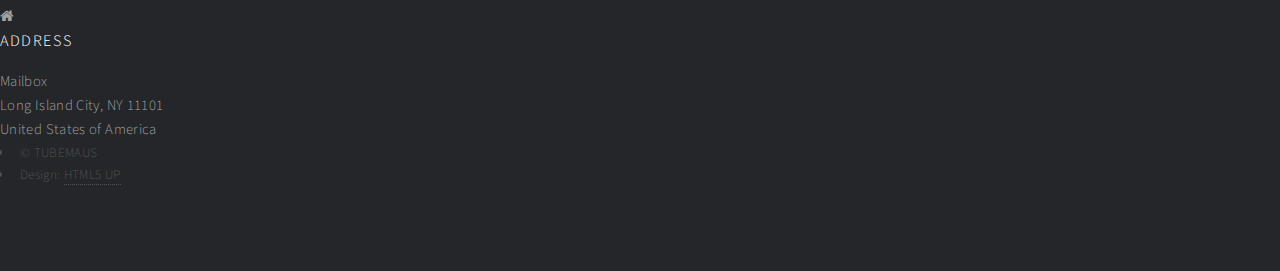
==== commit 32d94069: "All the good stuff" ====
--- a/index.html
+++ b/index.html
@@ -1,6 +1,6 @@
 <!DOCTYPE HTML>
 <!--
-	Thanks to Multiverse by HTML5 UP
+	Thanks to HTML5 UP
 	html5up.net | @ajlkn
 -->
 <html>
@@ -12,6 +12,13 @@
 		<link rel="stylesheet" href="assets/css/main.css" />
 		<!--[if lte IE 9]><link rel="stylesheet" href="assets/css/ie9.css" /><![endif]-->
 		<!--[if lte IE 8]><link rel="stylesheet" href="assets/css/ie8.css" /><![endif]-->
+		<meta name="description" content="Tubemaus' website with a list of projects" />
+  	<meta name="keywords" content="art, un-art, food, duo, cuisines" />
+  	<meta name="author" content="Tubemaus" />
+  	<meta property="og:title" content="TUBEMAUS | UN-ART" />
+  	<meta property="og:description" content="Tubemaus' website featuring a list of projects" />
+  	<meta property="og:type" content="website" />
+  	<meta property="og:url" content="http://tubemaus.art" />
 	</head>
 	<body>
 
@@ -19,67 +26,161 @@
 			<div id="wrapper">
 
 				<!-- Header -->
-					<header id="header">
-						<h1><a href="index.html"><strong>TUBEMAUS</strong> art duo</a></h1>
+					<header id="header" class="alt">
+						<a href="index.html" class="logo"><strong>TUBEMAUS</strong><span> | un-art</span></a>
 						<nav>
-							<ul>
-								<li><a href="#footer" class="icon fa-info-circle">About</a></li>
-							</ul>
+							<a href="#menu">Menu</a>
 						</nav>
 					</header>
 
+				<!-- Menu -->
+					<nav id="menu">
+						<ul class="links">
+							<li><a href="index.html">Home</a></li>
+							<li><a href="blue-ruin.html">Blue Ruin</a></li>
+							<li><a href="200-cuisines.html">200 Cuisines</a></li>
+							<li><a href="peppers.html">Capsicum</a></li>
+							<li><a href="food-marathon.html">Jackson 42</a></li>
+						</ul>
+						<ul class="actions vertical">
+							<li><a href="#about" class="button special fit">About</a></li>
+						</ul>
+					</nav>
+
+				<!-- Banner -->
+					<section id="banner" class="major">
+						<div class="inner">
+							<header id="intro" class="major">
+								<h1 class="logo">When rainbows melt, mountains glow.</h1>
+							</header>
+							<div class="content">
+								<p><strong class="logo">TUBEMAUS</strong> are a duo formed in London and based in Long Island City, New York.
+								Our work explores the metaphorical meaning of “un-art”.</p>
+								<ul class="actions">
+									<li><a href="#one" class="button next scrolly">Projects</a></li>
+								</ul>
+							</div>
+						</div>
+					</section>
+
 				<!-- Main -->
 					<div id="main">
-						<article class="thumb">
-							<a href="images/fulls/bermuda.jpg" class="image"><img src="images/thumbs/bermuda.jpg" alt="" /></a>
-							<h2>Bermuda</h2>
-							<p>Glass, Wood</p>
-						</article>
-						<article class="thumb">
-							<a href="images/fulls/cayman.jpg" class="image"><img src="images/thumbs/cayman.jpg" alt="" /></a>
-							<h2>Cayman</h2>
-							<p>Glass, Wood</p>
-						</article>
+
+						<!-- One -->
+							<section id="one" class="tiles">
+								<article>
+									<span class="image">
+										<img src="https://raw.githubusercontent.com/statzhero/tubemaus/master/images/thumbs/cayman.JPG" alt="Cayman" />
+									</span>
+									<header class="major">
+										<h3><a href="blue-ruin.html" class="link">Blue Ruin</a></h3>
+										<p>Branding transparency</p>
+									</header>
+								</article>
+								<article>
+									<span class="image">
+										<img src="https://raw.githubusercontent.com/statzhero/tubemaus/master/images/food/200cuisines.JPG" alt="200 cuisines" />
+									</span>
+									<header class="major">
+										<h3><a href="200-cuisines.html" class="link">200 Cuisines</a></h3>
+										<p>Ascending the Seven Summits of Savor</p>
+									</header>
+								</article>
+								<article>
+									<span class="image">
+										<img src="https://raw.githubusercontent.com/statzhero/tubemaus/master/images/peppers/babies.jpg" alt="Capsicum" />
+									</span>
+									<header class="major">
+										<h3><a href="peppers.html" class="link">Capsicum</a></h3>
+										<p>Hot and spicy, life and death</p>
+									</header>
+								</article>
+								<article>
+									<span class="image">
+										<img src="https://raw.githubusercontent.com/statzhero/tubemaus/master/images/food/tasty-food.JPG" alt="Jackson 42" />
+									</span>
+									<header class="major">
+										<h3><a href="food-marathon.html" class="link">Jackson 42</a></h3>
+										<p>Going the distance</p>
+									</header>
+								</article>
+							</section>
+
+						<!-- Two -->
+							<section id="about">
+								<div class="inner">
+									<header class="major">
+										<h2>About us</h2>
+									</header>
+									<p><strong class="logo">TUBEMAUS</strong> are a duo formed in London and based in Long Island City,
+										New York. Their work explores the metaphorical meaning of “un-art”, where worldly themes are
+										subdued to a primitive process for allegorical abstraction. When not transient, materials and
+										sculptures typically form an installation reminiscent of <i>arte povera</i>.
+										<strong class="logo">TUBEMAUS</strong> shies away from traditional labels and imbues an amateurish
+										sense of self-reference. Originally trained as scientists, their art process is described as
+										formulaic and parsimonious.</p>
+								</div>
+							</section>
+
 					</div>
 
+				<!-- Contact -->
+					<section id="contact">
+						<div class="inner">
+							<section>
+								<form method="post" action="https://formspree.io/tubemaus@protonmail.com">
+									<div class="field half first">
+										<label for="name">Name</label>
+										<input type="text" name="name" id="name" />
+									</div>
+									<div class="field half">
+										<label for="email">Email</label>
+										<input type="text" name="email" id="email" />
+									</div>
+									<div class="field">
+										<label for="message">Message</label>
+										<textarea name="message" id="message" rows="6"></textarea>
+									</div>
+									<ul class="actions">
+										<li><input type="submit" value="Send Message" class="special" /></li>
+										<li><input type="reset" value="Clear" /></li>
+									</ul>
+								</form>
+							</section>
+							<section class="split">
+								<section>
+									<div class="contact-method">
+										<span class="icon alt fa-envelope"></span>
+										<h3>Email</h3>
+										<a href="#">tubemaus@protonmail.com</a>
+									</div>
+								</section>
+								<section>
+									<div class="contact-method">
+										<span class="icon alt fa-phone"></span>
+										<h3>Phone</h3>
+										<span>PHONES ARE EVIL</span>
+									</div>
+								</section>
+								<section>
+									<div class="contact-method">
+										<span class="icon alt fa-home"></span>
+										<h3>Address</h3>
+										<span>Mailbox<br />
+										Long Island City, NY 11101<br />
+										United States of America</span>
+									</div>
+								</section>
+							</section>
+						</div>
+					</section>
+
 				<!-- Footer -->
-					<footer id="footer" class="panel">
-						<div class="inner split">
-							<div>
-								<section>
-									<h2>About</h2>
-									<p>TUBEMAUS are a duo formed in London and based in Long Island City. Their work explores the metaphorical meaning of “un-art”, where worldly themes are subdued to a primitive process for allegorical abstraction. Materials and sculptures typically form an innocent, almost childlike, installation reminiscent of arte povera. Tube Maus shies away from traditional labels and imbues an amateurish sense of self-reference. Originally trained as scientists, their art process is described as formulaic and parsimonious.</p>
-                </section>
-								<section>
-									<h2>Find us on ...</h2>
-									<ul class="icons">
-										<li><a href="#" class="icon fa-twitter"><span class="label">Twitter</span></a></li>
-									</ul>
-								</section>
-								<p class="copyright">
-									&copy; TUBEMAUS. Design: <a href="http://html5up.net">HTML5 UP</a>.
-								</p>
-							</div>
-							<div>
-								<section>
-									<h2>Get in touch</h2>
-									<form method="post" action="#">
-										<div class="field half first">
-											<input type="text" name="name" id="name" placeholder="Name" />
-										</div>
-										<div class="field half">
-											<input type="text" name="email" id="email" placeholder="Email" />
-										</div>
-										<div class="field">
-											<textarea name="message" id="message" rows="4" placeholder="Message"></textarea>
-										</div>
-										<ul class="actions">
-											<li><input type="submit" value="Send" class="special" /></li>
-											<li><input type="reset" value="Reset" /></li>
-										</ul>
-									</form>
-								</section>
-							</div>
+					<footer id="footer">
+						<div class="inner">
+							<ul class="copyright">
+								<li>&copy; TUBEMAUS</li><li>Design: <a href="https://html5up.net">HTML5 UP</a></li>
+							</ul>
 						</div>
 					</footer>
 
@@ -87,7 +188,8 @@
 
 		<!-- Scripts -->
 			<script src="assets/js/jquery.min.js"></script>
-			<script src="assets/js/jquery.poptrox.min.js"></script>
+			<script src="assets/js/jquery.scrolly.min.js"></script>
+			<script src="assets/js/jquery.scrollex.min.js"></script>
 			<script src="assets/js/skel.min.js"></script>
 			<script src="assets/js/util.js"></script>
 			<!--[if lte IE 8]><script src="assets/js/ie/respond.min.js"></script><![endif]-->
